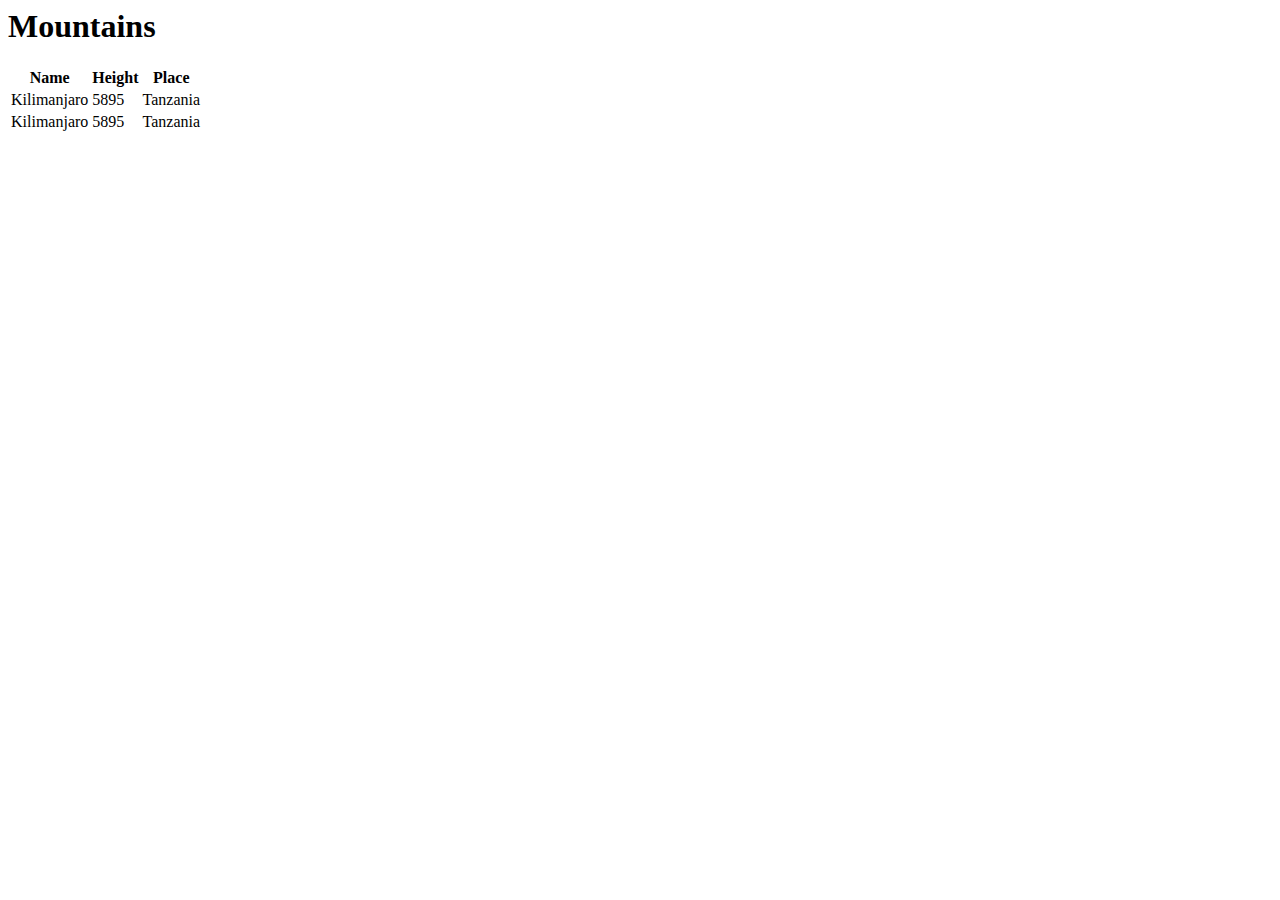
==== Tabla.html @ ad026fe9 "Cambios de septima clase" ====
<html>

<head>
  <meta charset="utf8" />
  <title>Reto 2: Crear una tabla</title>
</head>

<body>
  <h1>Mountains</h1>

  <div id="mountains">
    <!-- aqui va a irla tabla insertada -->
    <table>
      <tr>
        <th>Name</th>
        <th>Height</th>
        <th>Place</th>
      </tr>
      <tr>
        <td>Kilimanjaro</td>
        <td>5895</td>
        <td>Tanzania</td>
      </tr>
      <tr>
        <td>Kilimanjaro</td>
        <td>5895</td>
        <td>Tanzania</td>
      </tr>
    </table>
  </div>

  <script>
    var data = [
      { name: "Kilimanjaro", height: 5895, place: "Tanzania" },
      { name: "Everest", height: 8848, place: "Nepal" },
      { name: "Mount Fuji", height: 3776, place: "Japan" },
      { name: "Vaalserberg", height: 323, place: "Netherlands" },
      { name: "Denali", height: 6168, place: "United States" },
      { name: "Popocatepetl", height: 5465, place: "Mexico" },
      { name: "Mont Blanc", height: 4808, place: "Italy/France" }
    ];
    // Code goes here

    // Alinear hacia la derecha las celdas que contengan valores numéricos asignando a la propiedad style.textAlign el valor right.

    function dataTable(data) {
      let table = document.createElement('table');

      let fields = Object.keys(data[0]);
      console.log('fields', fields)
      let headRow = document.createElement('tr');

      // fields.forEach(function(field) {

      // })



      return table;
    }
    dataTable(data)
    // document.getElementById('mountains')
    //   .appendChild(buildDataTable(data));
  </script>
</body>

</html>
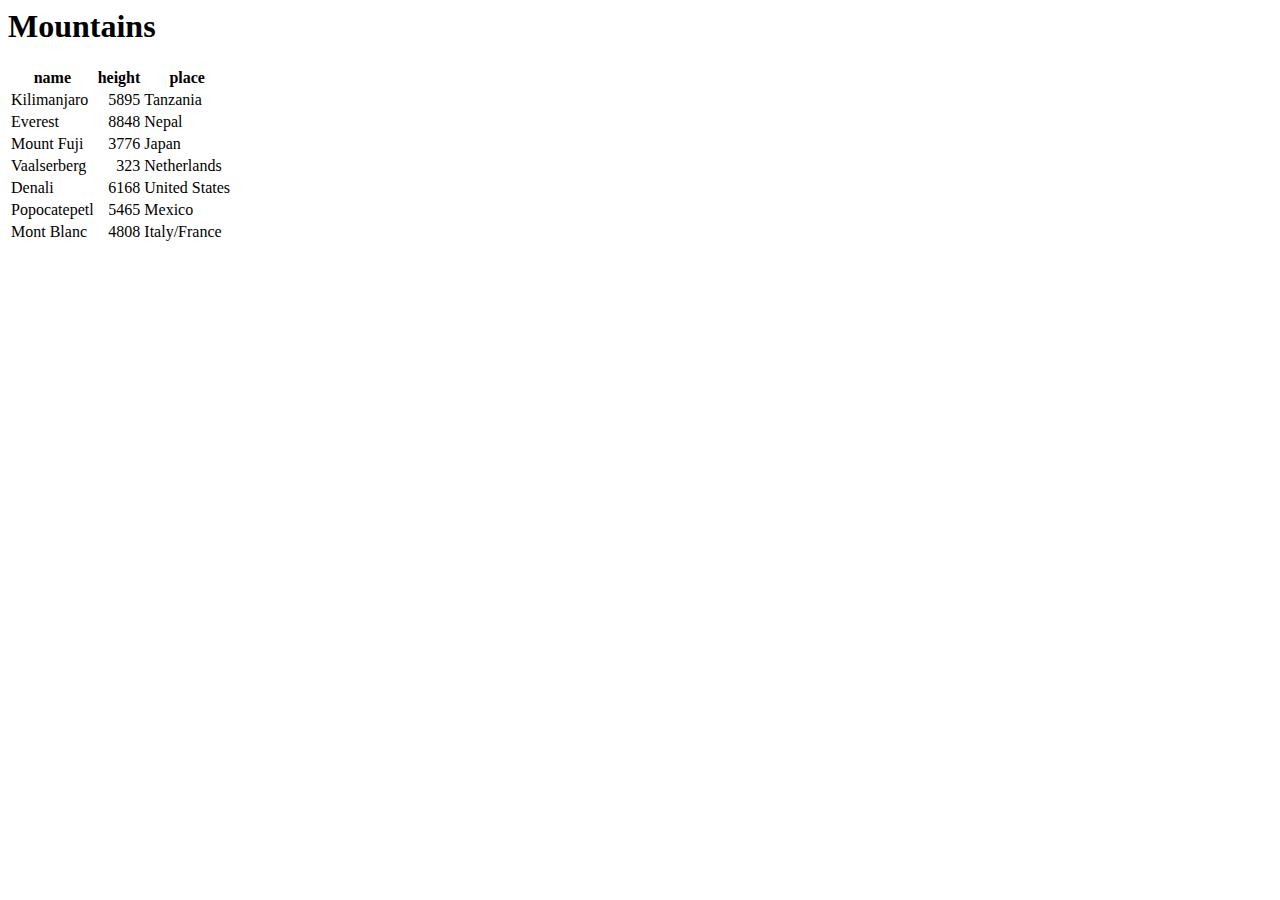
==== commit 9b903dd8: "Este es elultimo commit de las clases" ====
--- a/Tabla.html
+++ b/Tabla.html
@@ -10,27 +10,11 @@
 
   <div id="mountains">
     <!-- aqui va a irla tabla insertada -->
-    <table>
-      <tr>
-        <th>Name</th>
-        <th>Height</th>
-        <th>Place</th>
-      </tr>
-      <tr>
-        <td>Kilimanjaro</td>
-        <td>5895</td>
-        <td>Tanzania</td>
-      </tr>
-      <tr>
-        <td>Kilimanjaro</td>
-        <td>5895</td>
-        <td>Tanzania</td>
-      </tr>
-    </table>
+
   </div>
 
   <script>
-    var data = [
+    let data = [
       { name: "Kilimanjaro", height: 5895, place: "Tanzania" },
       { name: "Everest", height: 8848, place: "Nepal" },
       { name: "Mount Fuji", height: 3776, place: "Japan" },
@@ -47,20 +31,39 @@
       let table = document.createElement('table');
 
       let fields = Object.keys(data[0]);
+
       console.log('fields', fields)
       let headRow = document.createElement('tr');
 
-      // fields.forEach(function(field) {
+      fields.forEach(function (field) {
+        let headCell = document.createElement('th');
+        headCell.appendChild(document.createTextNode(field))
+        headRow.appendChild(headCell)
+      })
 
-      // })
+      table.appendChild(headRow)
 
+      data.forEach(function (object) {
+        let row = document.createElement('tr')
 
+        fields.forEach(function (field) {
+          let cell = document.createElement('td');
+          cell.appendChild(document.createTextNode(object[field]))
+
+          if (typeof object[field] === 'number') {
+            cell.style.textAlign = "right"
+          }
+
+          row.appendChild(cell)
+        })
+        table.appendChild(row)
+      })
 
       return table;
     }
-    dataTable(data)
-    // document.getElementById('mountains')
-    //   .appendChild(buildDataTable(data));
+
+    document.getElementById('mountains')
+      .appendChild(dataTable(data));
   </script>
 </body>
 
